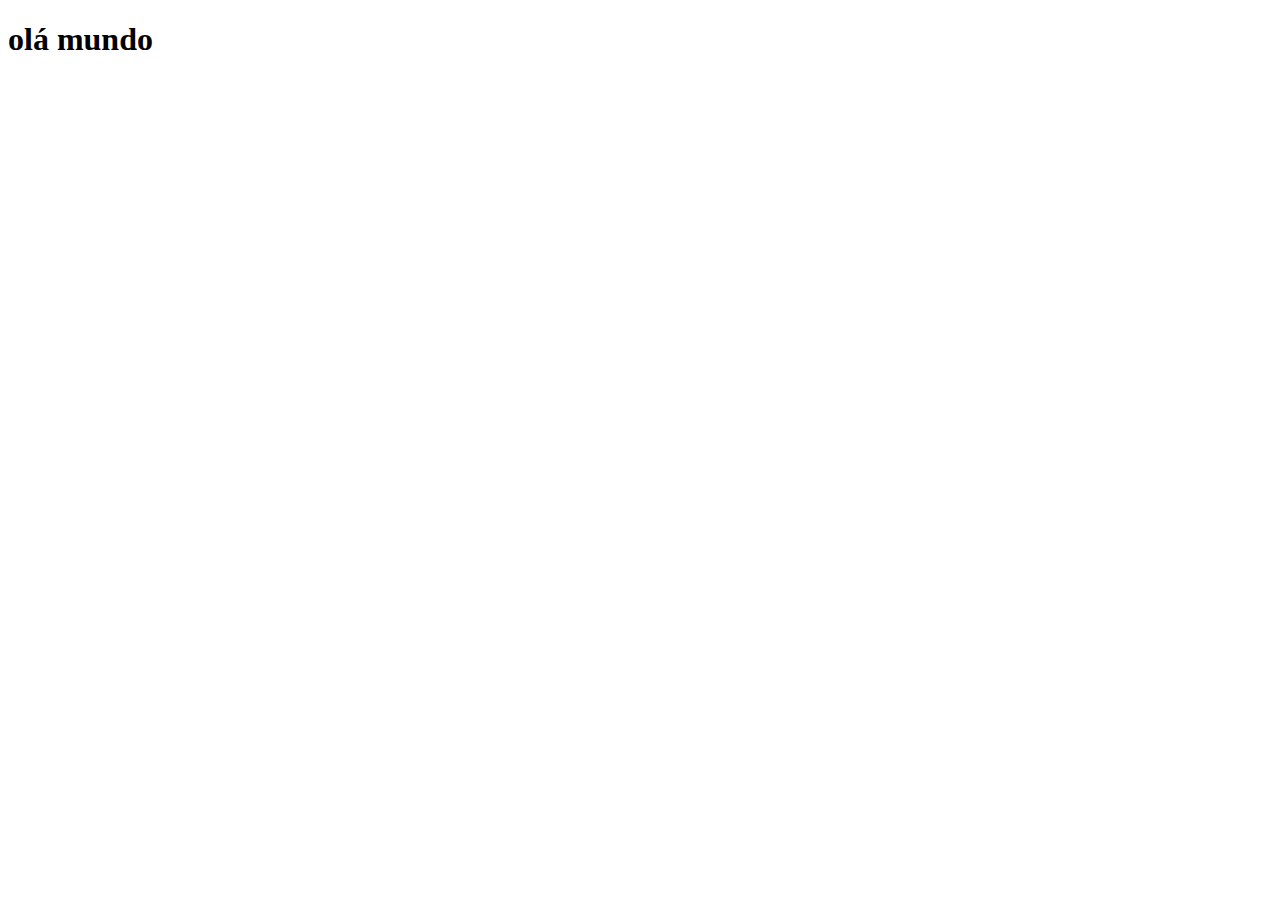
==== index.html @ 6c3159b7 "criei a pagina princial" ====
<!DOCTYPE html>
<html lang="pt-br">
<head>
    <meta charset="UTF-8">
    <meta name="viewport" content="width=device-width, initial-scale=1.0">
    <title>Redes Sociais</title>
</head>
<body>
<h1>
olá mundo 
</h1>
    
</body>
</html>
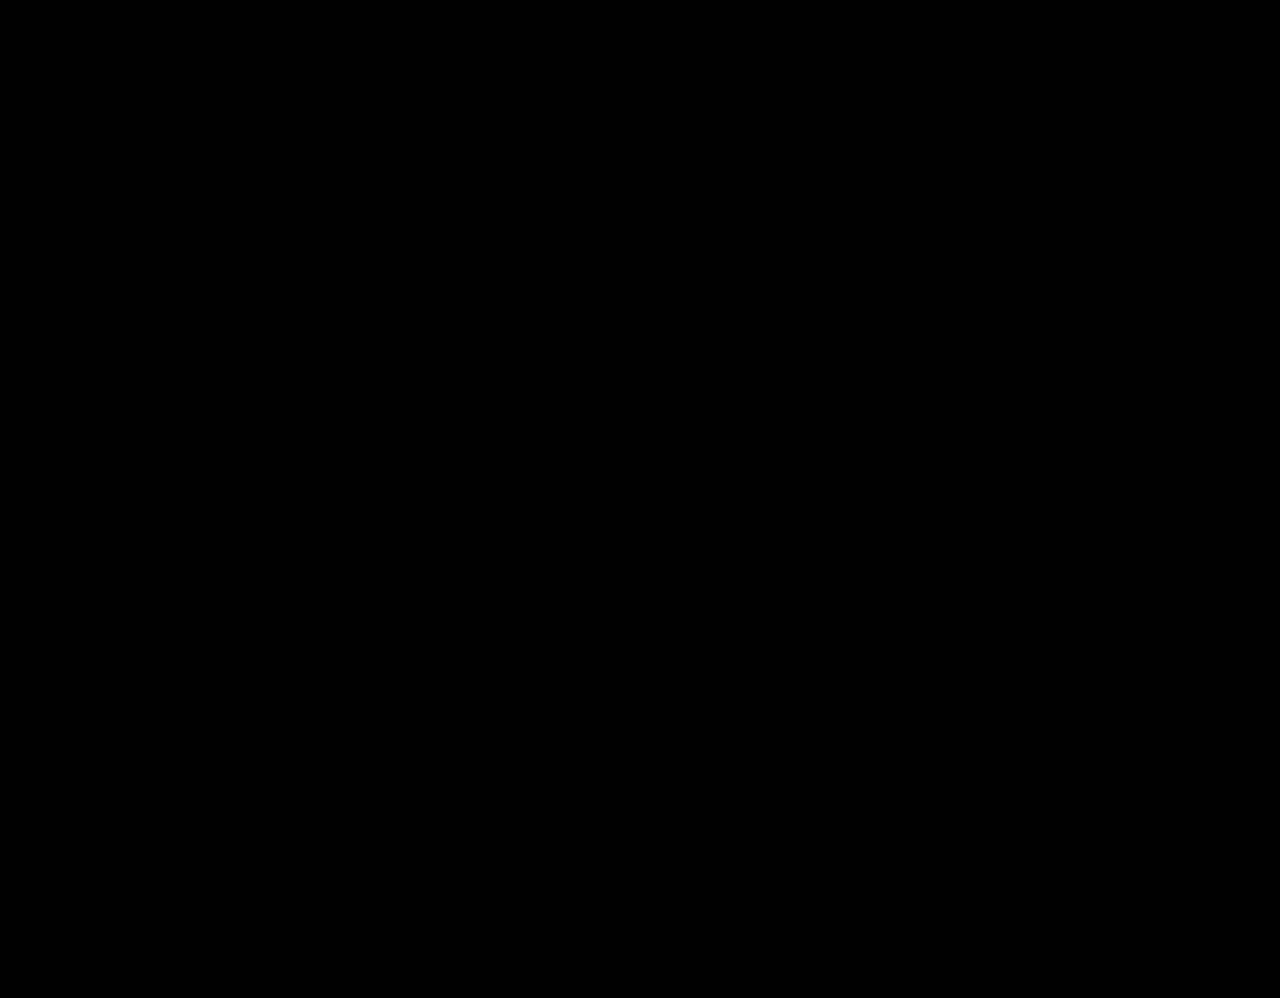
==== commit 5d92a1f1: "tela home" ====
--- a/index.html
+++ b/index.html
@@ -4,11 +4,21 @@
     <meta charset="UTF-8">
     <meta name="viewport" content="width=device-width, initial-scale=1.0">
     <title>Redes Sociais</title>
+    <link rel="stylesheet" href="estilos/style.css">
+   
 </head>
 <body>
-<h1>
-olá mundo 
-</h1>
+    <main >
+        <section id="telefone">
+            <iframe src="home.html" nome = "tela-home" id="tela-home" frameborder="0"></iframe>
+
+        </section>
+
+        <section id="redes-sociais">
+
+
+        </section>
+    </main>
     
 </body>
 </html>--- a/estilos/style.css
+++ b/estilos/style.css
@@ -0,0 +1,48 @@
+@charset = "UTF-8"
+
+* {
+    margin: 0px;
+    padding: 0px;
+    font-family: Arial, Helvetica, sans-serif;
+}
+
+html, body{
+    height: 100vh;
+    width: 100vw;
+    background-color: black;
+}
+
+main {
+    height: 110vh;
+    position: relative;
+    
+}
+body {
+    background: url(../imagens/fundo-madeira.jpg) no-repeat top center;
+    background-size: cover;
+    background-attachment: fixed;
+    height: auto;
+
+}
+section#telefone {
+    height: 621px;
+    width: 311px;
+    background-color: blue;
+    position: absolute;
+    top: 50%;
+    left: 50%;
+    transform: translate(-50% ,-50%);
+    background: url(../imagens/frame-iphone.png) no-repeat ;
+
+}
+
+iframe#tela-home {
+    position: relative;
+    top: 80px;
+    left: 22px;
+    width: 269px;
+    height: 471px;
+
+
+}
+
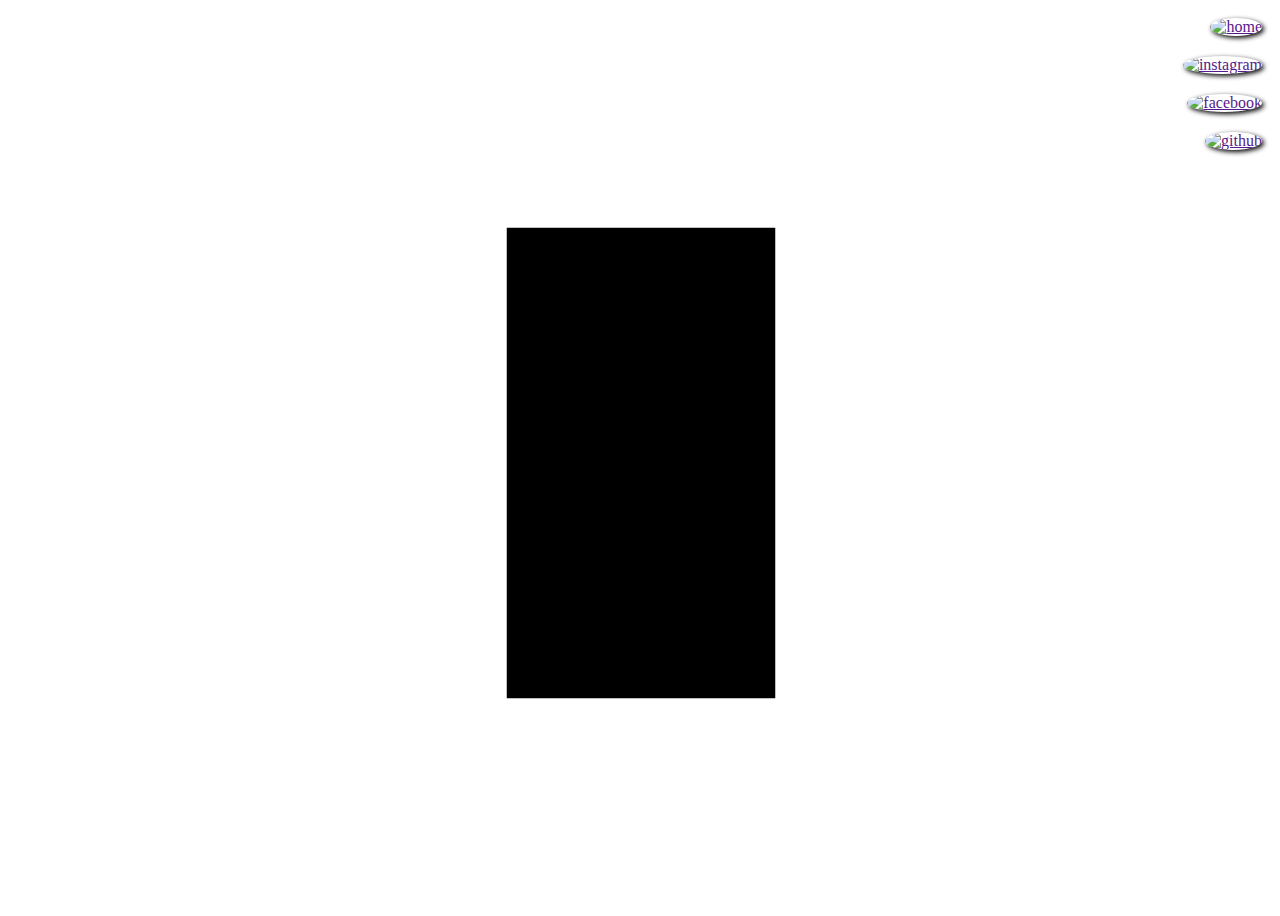
==== commit c1f61b1f: "criei botoes" ====
--- a/index.html
+++ b/index.html
@@ -15,8 +15,11 @@
         </section>
 
         <section id="redes-sociais">
-
-
+            <a href="" target="tela-home" ><img src="imagens/logo-home.jpg" alt="home"></a><br>
+            <a href="" target="tela-home" ><img src="imagens/logo-instagram.jpg" alt="instagram"></a><br>
+            <a href="" target="tela-home" ><img src="imagens/logo-facebook.jpg" alt="facebook"></a><br>
+            <a href="" target="tela-home" ><img src="imagens/logo-github.jpg" alt="github"></a>
+            
         </section>
     </main>
     
--- a/estilos/style.css
+++ b/estilos/style.css
@@ -6,14 +6,9 @@
     font-family: Arial, Helvetica, sans-serif;
 }
 
-html, body{
-    height: 100vh;
-    width: 100vw;
-    background-color: black;
-}
 
 main {
-    height: 110vh;
+    height: 100vh;
     position: relative;
     
 }
@@ -21,8 +16,9 @@
     background: url(../imagens/fundo-madeira.jpg) no-repeat top center;
     background-size: cover;
     background-attachment: fixed;
-    height: auto;
-
+    height:auto;
+    width: auto;
+    
 }
 section#telefone {
     height: 621px;
@@ -45,4 +41,23 @@
 
 
 }
+section#redes-sociais img {
+    width: 50px;
+    height: 50px;
+    margin: 10px;
+    border-radius: 50%;
+    box-shadow: 2px 2px 5px rgb(0, 0, 0);
+    box-sizing: border-box;
+    
+}
 
+section#redes-sociais {
+    text-align: right;
+}
+
+section#redes-sociais img:hover {
+border: 2px solid rgba(255, 255, 255, 0.623);
+transform: translate(-3px , -3px);
+box-shadow: 5px 5px 10px rgba(0, 0, 0, 0.521);
+transition: transform .3s, border 1s;
+}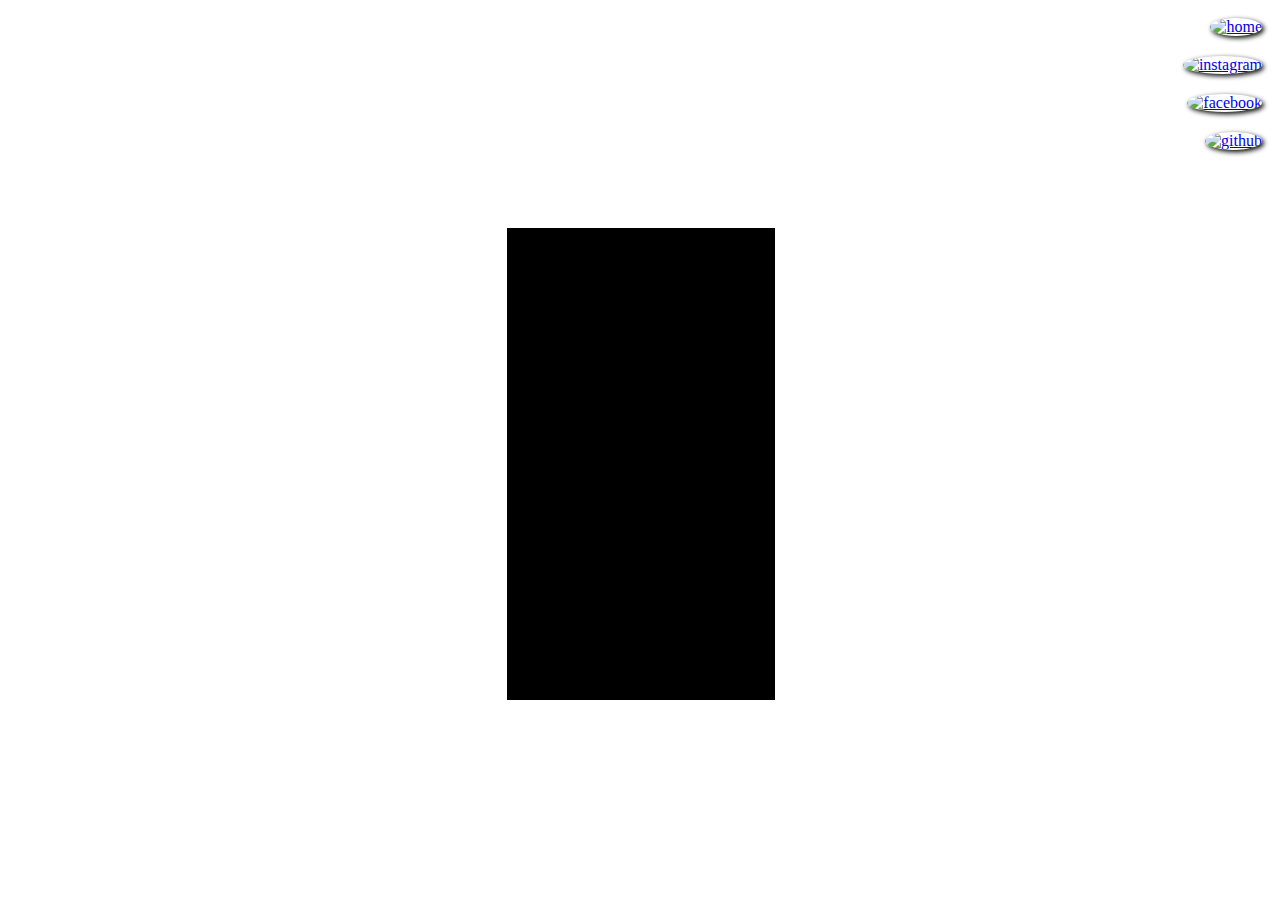
==== commit ee4cd49a: "redes sociais" ====
--- a/index.html
+++ b/index.html
@@ -5,22 +5,26 @@
     <meta name="viewport" content="width=device-width, initial-scale=1.0">
     <title>Redes Sociais</title>
     <link rel="stylesheet" href="estilos/style.css">
+    <link rel="shortcut icon" href="favicon.ico" type="image/x-icon">
    
 </head>
 <body>
     <main >
         <section id="telefone">
-            <iframe src="home.html" nome = "tela-home" id="tela-home" frameborder="0"></iframe>
+            <iframe  src="home.html" name="tela1" id="tela" frameborder="0">
+            Seu navegador não é compativél com isso
+            
+            </iframe> 
 
         </section>
 
         <section id="redes-sociais">
-            <a href="" target="tela-home" ><img src="imagens/logo-home.jpg" alt="home"></a><br>
-            <a href="" target="tela-home" ><img src="imagens/logo-instagram.jpg" alt="instagram"></a><br>
-            <a href="" target="tela-home" ><img src="imagens/logo-facebook.jpg" alt="facebook"></a><br>
-            <a href="" target="tela-home" ><img src="imagens/logo-github.jpg" alt="github"></a>
             
-        </section>
+           <a href="home.html" target="tela1"><img src="imagens/logo-home.jpg" alt="home"></a><br>
+           <a href="instagram.html" target="tela1" ><img src="imagens/logo-instagram.jpg" alt="instagram"></a><br>
+           <a href="facebook.html"target="tela1" ><img src="imagens/logo-facebook.jpg" alt="facebook"></a><br>
+           <a href="#" target="tela1" ><img src="imagens/logo-github.jpg" alt="github"></a><br>
+
     </main>
     
 </body>
--- a/estilos/style.css
+++ b/estilos/style.css
@@ -32,16 +32,18 @@
 
 }
 
-iframe#tela-home {
+iframe#tela {
     position: relative;
     top: 80px;
     left: 22px;
-    width: 269px;
-    height: 471px;
-
+    width: 268px;
+    height: 472px;
+    
 
 }
+
 section#redes-sociais img {
+    ;
     width: 50px;
     height: 50px;
     margin: 10px;
@@ -52,7 +54,7 @@
 }
 
 section#redes-sociais {
-    text-align: right;
+    text-align:right;
 }
 
 section#redes-sociais img:hover {
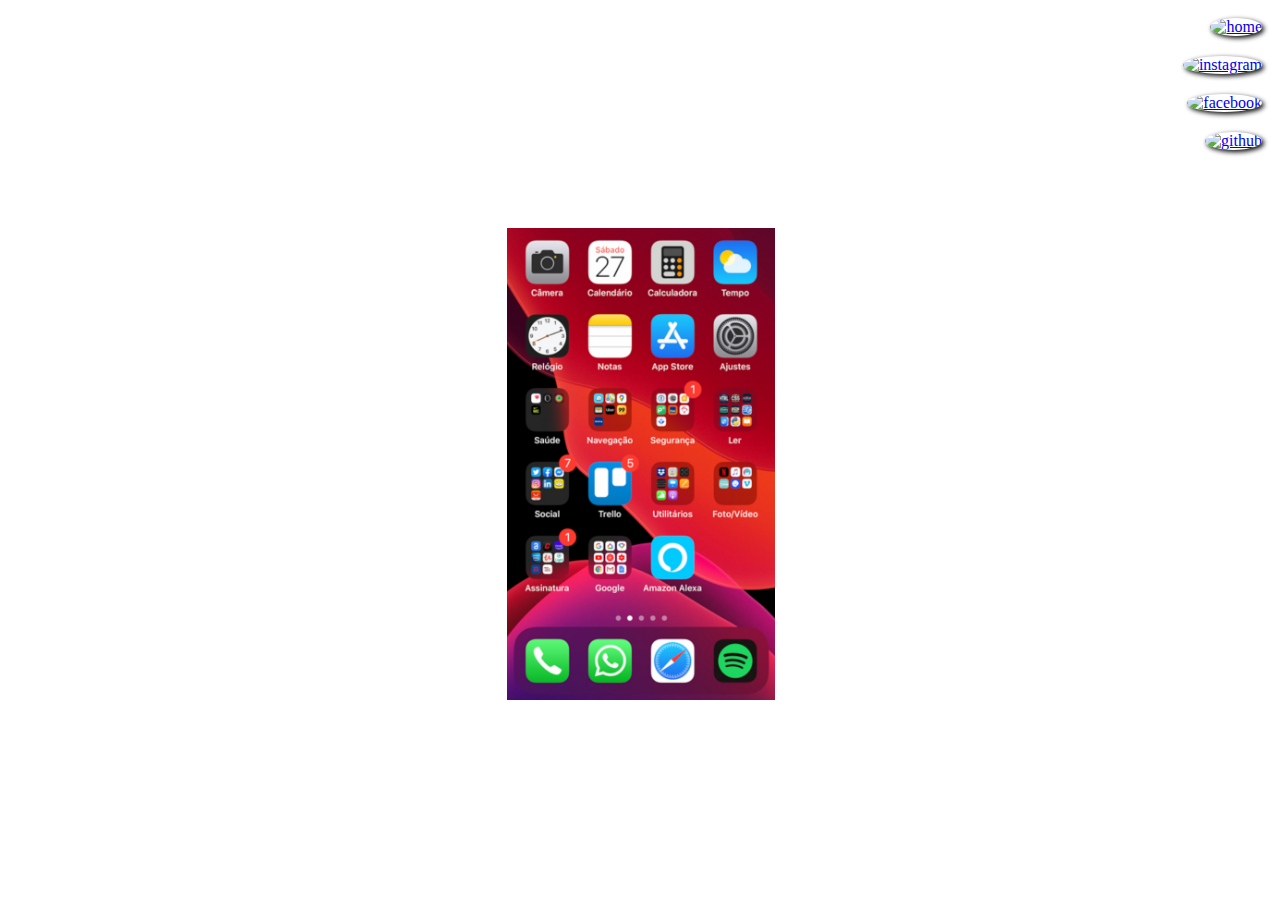
==== commit 08caf48b: "celular" ====
--- a/index.html
+++ b/index.html
@@ -6,7 +6,7 @@
     <title>Redes Sociais</title>
     <link rel="stylesheet" href="estilos/style.css">
     <link rel="shortcut icon" href="favicon.ico" type="image/x-icon">
-   
+    
 </head>
 <body>
     <main >
@@ -28,4 +28,4 @@
     </main>
     
 </body>
-</html>+</html>
--- a/estilos/style.css
+++ b/estilos/style.css
@@ -1,6 +1,7 @@
 @charset = "UTF-8"
 
 * {
+    background-color: aliceblue;
     margin: 0px;
     padding: 0px;
     font-family: Arial, Helvetica, sans-serif;
@@ -12,7 +13,10 @@
     position: relative;
     
 }
+
+
 body {
+    
     background: url(../imagens/fundo-madeira.jpg) no-repeat top center;
     background-size: cover;
     background-attachment: fixed;
@@ -23,7 +27,7 @@
 section#telefone {
     height: 621px;
     width: 311px;
-    background-color: blue;
+    background-color: rgb(251, 251, 252);
     position: absolute;
     top: 50%;
     left: 50%;
@@ -38,6 +42,7 @@
     left: 22px;
     width: 268px;
     height: 472px;
+    border: none
     
 
 }
@@ -62,4 +67,15 @@
 transform: translate(-3px , -3px);
 box-shadow: 5px 5px 10px rgba(0, 0, 0, 0.521);
 transition: transform .3s, border 1s;
+}
+
+@media screen and (max-width:600px) {
+    section#redes-sociais img {
+        float: none;
+        text-align: center;
+    
+    }
+    footer p {
+        display: none;
+    }
 }